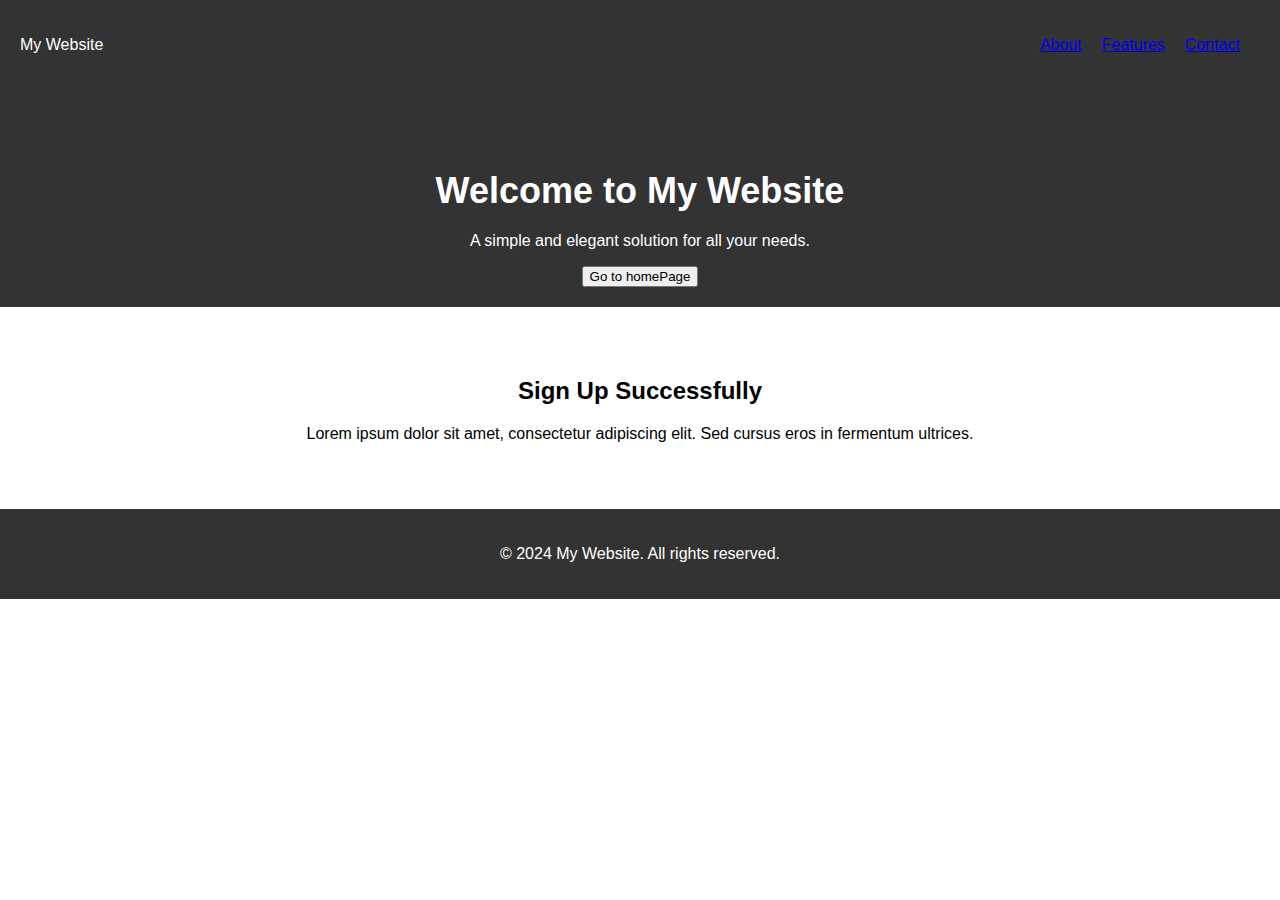
==== Landing.html @ ca745cae "completed" ====
<!DOCTYPE html>
<html lang="en">
<head>
  <title>Landing Page</title>
  <link rel="stylesheet" href="landing.css">
</head>
<body>
  <header class="header">
    <nav class="navbar">
      <div class="logo">My Website</div>
      <ul class="nav">
        <li><a href="#about">About</a></li>
        <li><a href="#features">Features</a></li>
        <li><a href="#contact">Contact</a></li>
      </ul>
    </nav>
    <div class="hero">
      <h1>Welcome to My Website</h1>
      <p>A simple and elegant solution for all your needs.</p>
      <a href="index.html" ><button>Go to homePage</button></a>
    </div>
  </header>
  <section id="about" class="section">
    <div class="container">
      <h2>Sign Up Successfully</h2>
      <p>Lorem ipsum dolor sit amet, consectetur adipiscing elit. Sed cursus eros in fermentum ultrices.</p>
    </div>
  </section>
  <footer class="footer">
    <p>&copy; 2024 My Website. All rights reserved.</p>
  </footer>
</body>
</html>
---- landing.css ----
body {
	font-family: Arial, sans-serif;
	margin: 0;
	padding: 0;
  }
  
  .header {
	background-color: #333;
	color: #fff;
	padding: 20px;
  } 
  .navbar {
	display: flex;
	justify-content: space-between;
	align-items: center;
  }
  .nav {
	list-style: none;
	display: flex;
  }
  .nav li {
	margin-right: 20px;
  }
  .hero {
	text-align: center;
	margin-top: 100px;
  }
  .hero h1 {
	font-size: 36px;
	margin-bottom: 20px;
  }
  .btn {
	display: inline-block;
	padding: 10px 20px;
	background-color: #4CAF50;
	color: #fff;
	text-decoration: none;
	border-radius: 5px;
  }
  .section {
	padding: 50px 0;
	text-align: center;
  }
  .container {
	max-width: 800px;
	margin: 0 auto;
  }
  footer {
	background-color: #333;
	color: #fff;
	text-align: center;
	padding: 20px;
  }
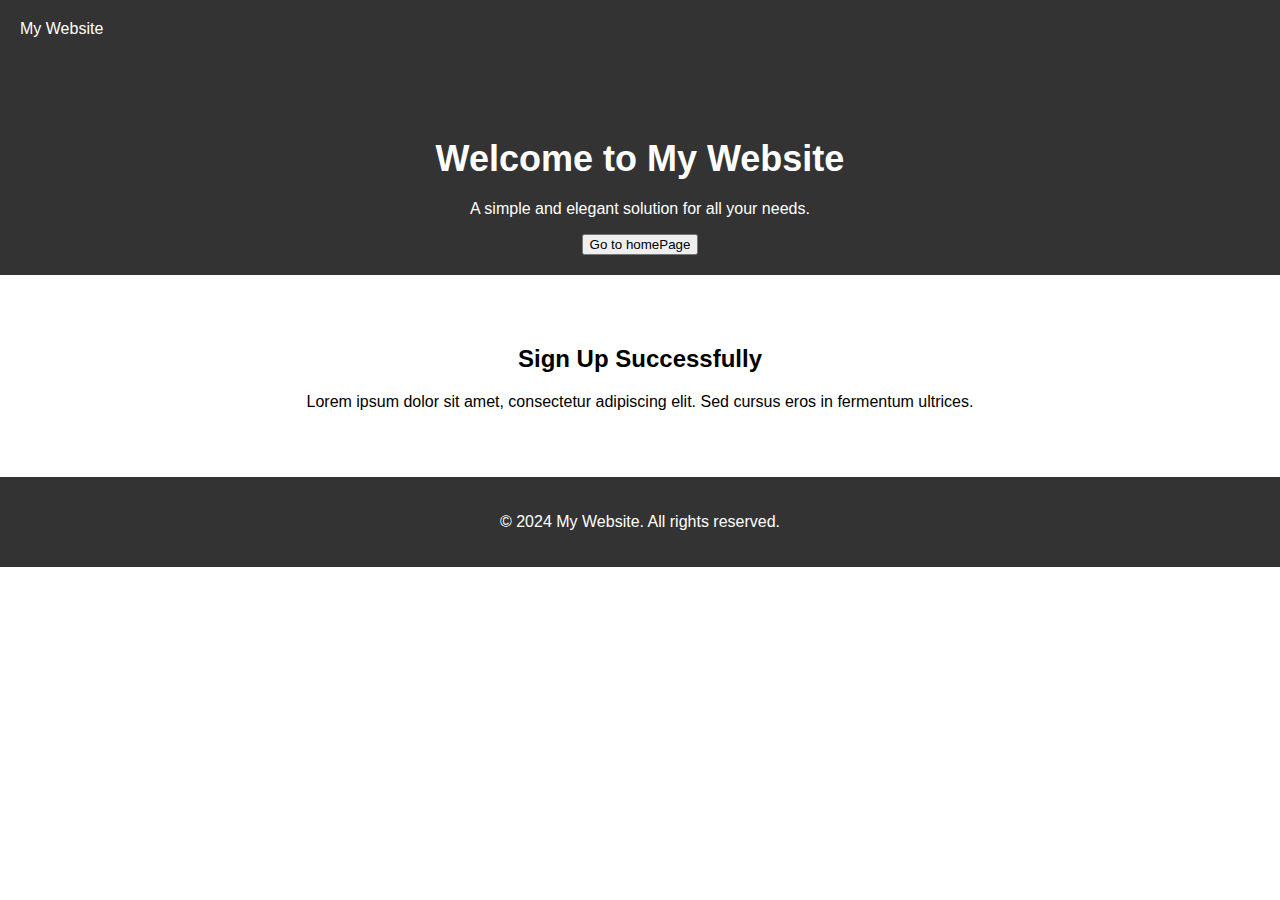
==== commit 111681ec: "completed" ====
--- a/Landing.html
+++ b/Landing.html
@@ -8,11 +8,6 @@
   <header class="header">
     <nav class="navbar">
       <div class="logo">My Website</div>
-      <ul class="nav">
-        <li><a href="#about">About</a></li>
-        <li><a href="#features">Features</a></li>
-        <li><a href="#contact">Contact</a></li>
-      </ul>
     </nav>
     <div class="hero">
       <h1>Welcome to My Website</h1>
--- a/landing.css
+++ b/landing.css
@@ -13,13 +13,6 @@
 	display: flex;
 	justify-content: space-between;
 	align-items: center;
-  }
-  .nav {
-	list-style: none;
-	display: flex;
-  }
-  .nav li {
-	margin-right: 20px;
   }
   .hero {
 	text-align: center;
